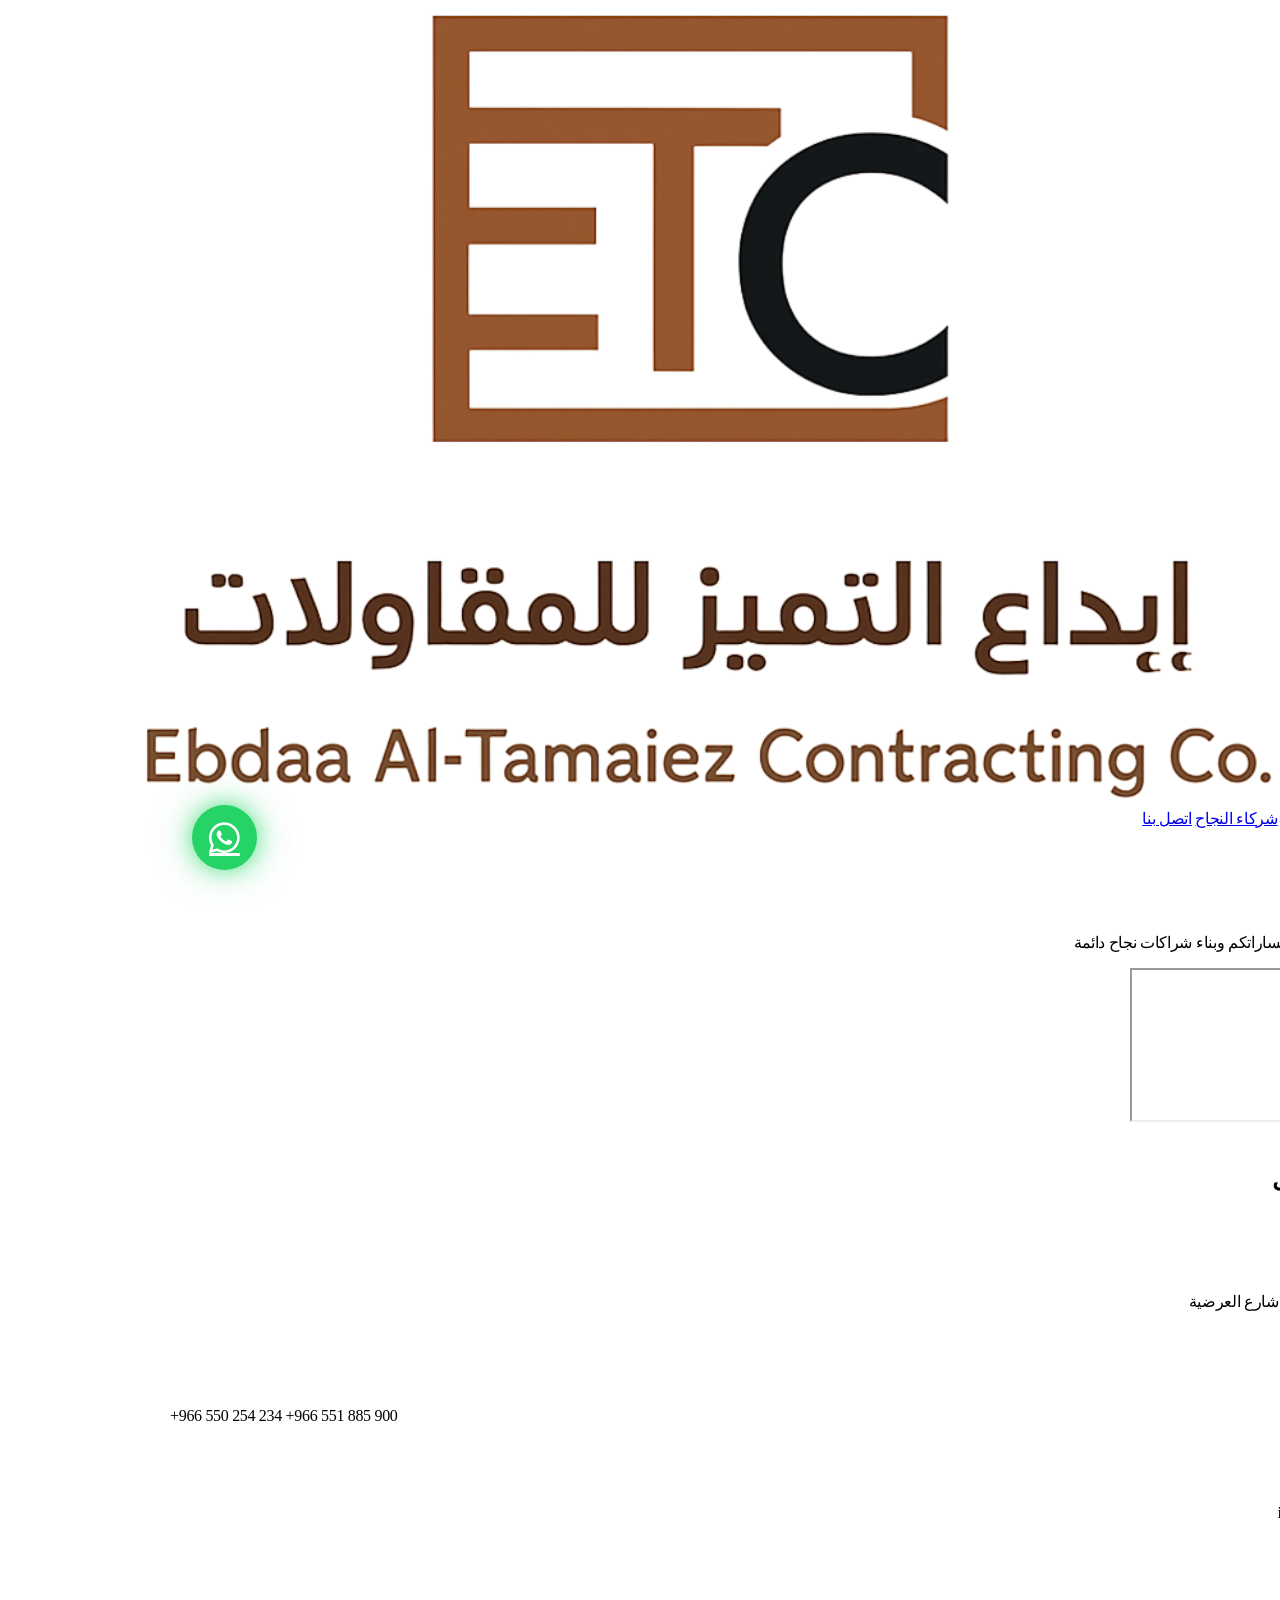
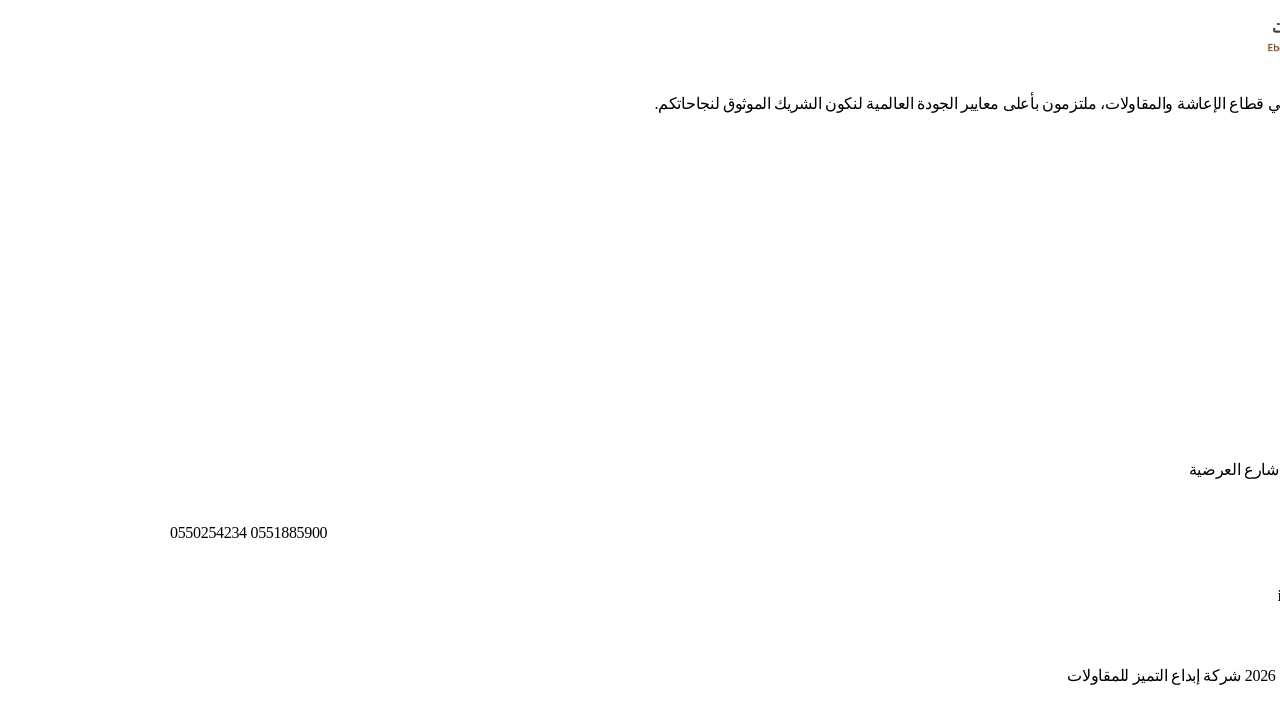
==== contact.html @ ab148bab "first commit" ====
<!DOCTYPE html>
<html lang="ar" dir="rtl">
<head>
    <meta charset="UTF-8" />
    <meta name="viewport" content="width=device-width, initial-scale=1.0" />
    <title>تواصل معنا | إبداع التميز</title>
    <link href="https://fonts.googleapis.com/css2?family=Cairo:wght@300;400;700&display=swap" rel="stylesheet" />
    <script src="https://cdn.tailwindcss.com"></script>
    <link rel="stylesheet" href="style.css" />
    <link rel="icon" type="image/png" href="assets2/loading.png" />
    <link rel="stylesheet" href="https://cdnjs.cloudflare.com/ajax/libs/font-awesome/6.0.0/css/all.min.css" />
</head>
<body class="bg-[#FDFBF7] font-['Cairo'] overflow-x-hidden">

    <nav class="fixed w-full z-[100] px-6 md:px-16 py-4 flex justify-between items-center bg-[#FDFBF7]/90 backdrop-blur-md shadow-sm" id="main-nav" style="opacity: 1; transform: translateY(0); pointer-events: auto;">
        <img src="assets2/logo.png" alt="Logo" class="h-14 w-auto object-contain relative z-[110]">
        <div class="hidden md:flex gap-10 text-[#4A362D] font-bold text-sm tracking-wide items-center">
            <a href="index.html#hero" class="nav-link">الرئيسية</a>
            <a href="index.html#about" class="nav-link">من نحن</a>
            <a href="index.html#services" class="nav-link">خدماتنا</a>
            <a href="index.html#partners" class="nav-link">شركاء النجاح</a>
            <a href="https://wa.me/966550254234" target="_blank" class="px-8 py-3 bg-[#A17A4A] text-white rounded-full hover:bg-[#4A362D] shadow-lg transition-all duration-300">اتصل بنا</a>
        </div>
    </nav>

    <section class="relative pt-32 pb-20 px-4 md:px-16 bg-[#4A362D] overflow-hidden">
        <div class="absolute inset-0 opacity-20">
            <img src="assets2/imgs/hero1.jpeg" class="w-full h-full object-cover" alt="Background">
        </div>
        <div class="relative z-10 text-center text-white">
            <span class="inline-block px-4 py-1 border border-[#A17A4A] rounded-full text-sm mb-4">نسعد بخدمتكم</span>
            <h1 class="text-4xl md:text-6xl font-bold mb-4">تواصل <span class="text-[#A17A4A]">معنا</span></h1>
            <p class="text-gray-300 max-w-2xl mx-auto">نحن هنا للإجابة على استفساراتكم وبناء شراكات نجاح دائمة</p>
        </div>
    </section>

    <section class="py-20 px-6 md:px-16 max-w-7xl mx-auto">
        <div class="grid grid-cols-1 lg:grid-cols-2 gap-12 items-stretch">
            
            <div class="rounded-[40px] overflow-hidden shadow-2xl h-[450px] border-4 border-white relative group">
                <iframe 
                    src="https://www.google.com/maps/embed?pb=!1m18!1m12!1m3!1d3624.583363402441!2d46.5492!3d24.62!2m3!1f0!2f0!3f0!3m2!1i1024!2i768!4f13.1!3m3!1m2!1s0x0%3A0x0!2zMjTCsDM3JzEyLjAiTiA0NsKwMzInNTcuMSJF!5e0!3m2!1sen!2ssa!4v1642150000000!5m2!1sen!2ssa" 
                    class="w-full h-full  transition-all duration-700" 
                    allowfullscreen="" loading="lazy">
                </iframe>
                <div class="absolute top-4 right-4 bg-[#A17A4A] text-white px-6 py-2 rounded-full text-sm font-bold shadow-lg">مقرنا في الرياض</div>
            </div>

            <div class="flex flex-col justify-center space-y-8">
                <div>
                    <h2 class="text-3xl font-bold text-[#4A362D] mb-2">معلومات الإتصال</h2>
                    <div class="w-16 h-1 bg-[#A17A4A]"></div>
                </div>

                <div class="grid gap-6">
                    <div class="flex items-start gap-5 p-6 bg-white rounded-3xl shadow-sm border-r-4 border-[#A17A4A] hover:shadow-md transition-shadow">
                        <div class="w-12 h-12 bg-[#A17A4A]/10 text-[#A17A4A] rounded-2xl flex items-center justify-center text-xl shrink-0">
                            <i class="fas fa-map-marked-alt"></i>
                        </div>
                        <div>
                            <h4 class="font-bold text-[#4A362D] text-lg">الموقع الرئيسي</h4>
                            <p class="text-gray-600">الرياض - حي ظهرة لبن - شارع العرضية</p>
                        </div>
                    </div>

                    <div class="flex items-start gap-5 p-6 bg-white rounded-3xl shadow-sm border-r-4 border-[#A17A4A] hover:shadow-md transition-shadow">
                        <div class="w-12 h-12 bg-[#A17A4A]/10 text-[#A17A4A] rounded-2xl flex items-center justify-center text-xl shrink-0">
                            <i class="fas fa-phone-volume"></i>
                        </div>
                        <div>
                            <h4 class="font-bold text-[#4A362D] text-lg">أرقام التواصل</h4>
                            <div class="flex flex-col text-gray-600" dir="ltr">
                                <span>+966 550 254 234</span>
                                <span>+966 551 885 900</span>
                            </div>
                        </div>
                    </div>

                    <div class="flex items-start gap-5 p-6 bg-white rounded-3xl shadow-sm border-r-4 border-[#A17A4A] hover:shadow-md transition-shadow">
                        <div class="w-12 h-12 bg-[#A17A4A]/10 text-[#A17A4A] rounded-2xl flex items-center justify-center text-xl shrink-0">
                            <i class="fas fa-envelope-open-text"></i>
                        </div>
                        <div>
                            <h4 class="font-bold text-[#4A362D] text-lg">البريد الإلكتروني</h4>
                            <p class="text-gray-600">info@ebdaaaltamaiz.com</p>
                        </div>
                    </div>
                </div>
            </div>
        </div>
    </section>

    <!-- <section class="py-20 bg-white relative overflow-hidden">
        <div class="absolute -bottom-20 -left-20 w-80 h-80 bg-[#A17A4A]/5 rounded-full blur-3xl"></div>
        
        <div class="max-w-4xl mx-auto px-6 relative z-10">
            <div class="text-center mb-12">
                <h2 class="text-3xl font-bold text-[#4A362D]">أرسل لنا رسالة</h2>
                <p class="text-gray-500 mt-2">سنقوم بالرد عليك في أقرب وقت ممكن</p>
            </div>

            <form class="grid grid-cols-1 md:grid-cols-2 gap-6 bg-[#FDFBF7] p-8 md:p-12 rounded-[40px] shadow-xl border border-gray-100">
                <div class="space-y-2">
                    <label class="text-sm font-bold text-[#4A362D] mr-2">الأسم بالكامل</label>
                    <input type="text" placeholder="مثال: محمد أحمد" class="w-full px-6 py-4 rounded-full border border-gray-200 focus:border-[#A17A4A] focus:ring-2 focus:ring-[#A17A4A]/20 outline-none transition-all">
                </div>
                <div class="space-y-2">
                    <label class="text-sm font-bold text-[#4A362D] mr-2">رقم الجوال</label>
                    <input type="tel" placeholder="05xxxxxxxx" class="w-full px-6 py-4 rounded-full border border-gray-200 focus:border-[#A17A4A] focus:ring-2 focus:ring-[#A17A4A]/20 outline-none transition-all text-right">
                </div>
                <div class="md:col-span-2 space-y-2">
                    <label class="text-sm font-bold text-[#4A362D] mr-2">نوع الخدمة</label>
                    <select class="w-full px-6 py-4 rounded-full border border-gray-200 focus:border-[#A17A4A] focus:ring-2 focus:ring-[#A17A4A]/20 outline-none transition-all appearance-none bg-white">
                        <option>إعاشة مطهية</option>
                        <option>تغذية مسبقة التجهيز</option>
                        <option>تشغيل مطابخ</option>
                        <option>أخرى</option>
                    </select>
                </div>
                <div class="md:col-span-2 space-y-2">
                    <label class="text-sm font-bold text-[#4A362D] mr-2">رسالتك</label>
                    <textarea rows="4" placeholder="كيف يمكننا مساعدتك؟" class="w-full px-6 py-4 rounded-[30px] border border-gray-200 focus:border-[#A17A4A] focus:ring-2 focus:ring-[#A17A4A]/20 outline-none transition-all"></textarea>
                </div>
                <div class="md:col-span-2 text-center mt-4">
                    <button type="submit" class="bg-[#A17A4A] text-white px-12 py-4 rounded-full font-bold hover:bg-[#4A362D] hover:scale-105 transition-all shadow-lg flex items-center gap-3 mx-auto">
                        إرسال البيانات
                        <i class="fas fa-paper-plane text-sm"></i>
                    </button>
                </div>
            </form>
        </div>
    </section> -->

    <footer class="relative bg-gradient-to-b from-[#4A362D] to-[#2D1F1A] text-white pt-20 pb-10 px-6 md:px-20 overflow-hidden border-t-4 border-[#A17A4A]">
        <div class="relative z-10 max-w-7xl mx-auto">
            <div class="grid grid-cols-1 md:grid-cols-3 gap-16 mb-16 text-right">
                <div class="flex flex-col items-start space-y-6">
                    <div class="bg-white p-4 rounded-2xl shadow-xl border-b-4 border-[#A17A4A] inline-block">
                        <img src="assets2/loading.png" alt="Logo" class="h-20 w-auto object-contain brightness-100" />
                    </div>
                    <p class="text-white/80 text-lg leading-relaxed max-w-sm font-medium">
                        نحن نصيغ مفهوم التميز في قطاع الإعاشة والمقاولات، ملتزمون بأعلى معايير الجودة العالمية لنكون الشريك الموثوق لنجاحاتكم.
                    </p>
                    <div class="flex gap-4">
                        <a href="#" class="social-btn"><i class="fab fa-twitter"></i></a>
                        <a href="#" class="social-btn"><i class="fab fa-linkedin-in"></i></a>
                        <a href="#" class="social-btn"><i class="fab fa-instagram"></i></a>
                    </div>
                </div>

                <div class="md:pr-12">
                    <h4 class="text-xl font-bold mb-8 text-[#A17A4A] border-r-4 border-[#A17A4A] pr-4 uppercase tracking-wider">الوصول السريع</h4>
                    <ul class="space-y-4 text-white/90 text-lg">
                        <li><a href="index.html#hero" class="nav-link inline-block"> الرئيسية</a></li>
                        <li><a href="index.html#about" class="nav-link inline-block">عن الشركة</a></li>
                        <li><a href="index.html#services" class="nav-link inline-block">خدماتنا</a></li>
                        <li><a href="index.html#partners" class="nav-link inline-block">شركاء النجاح</a></li>
                    </ul>
                </div>

                <div>
                    <h4 class="text-xl font-bold mb-8 text-[#A17A4A] border-r-4 border-[#A17A4A] pr-4 uppercase tracking-wider">تواصل معنا</h4>
                    <div class="space-y-6 text-white/90">
                        <div class="flex items-center gap-4 flex-row-reverse justify-end group">
                            <span class="text-lg font-bold group-hover:text-[#A17A4A] transition-colors">الرياض - حي ظهرة لبن - شارع العرضية</span>
                            <div class="contact-icon-box"><i class="fas fa-map-marker-alt"></i></div>
                        </div>
                        <div class="flex items-center gap-4 flex-row-reverse justify-end group">
                            <div class="flex flex-col items-end text-lg font-bold tracking-wider" dir="ltr">
                                <span class="group-hover:text-[#A17A4A] transition-colors">0550254234</span>
                                <span class="group-hover:text-[#A17A4A] transition-colors">0551885900</span>
                            </div>
                            <div class="contact-icon-box"><i class="fas fa-phone-alt"></i></div>
                        </div>
                        <div class="flex items-center gap-4 flex-row-reverse justify-end group">
                            <span class="text-lg font-bold group-hover:text-[#A17A4A] transition-colors lowercase">info@ebdaaaltamaiz.com</span>
                            <div class="contact-icon-box"><i class="fas fa-envelope"></i></div>
                        </div>
                    </div>
                </div>
            </div>

            <div class="border-t border-white/10 pt-8 text-center">
                <p class="text-white/40 text-sm font-medium tracking-widest">
                    جميع الحقوق محفوظة © 2026 شركة إبداع التميز للمقاولات
                </p>
            </div>
        </div>
    </footer>

    <a href="https://wa.me/966550254234" target="_blank" class="whatsapp-btn-fixed" aria-label="WhatsApp">
        <i class="fab fa-whatsapp"></i>
    </a>

</body>
</html>
---- style.css ----
:root {
    --primary: #A17A4A;
    --dark: #4A362D;
    --bg: #FDFBF7;
}

/* Typography & Layout */
body { letter-spacing: -0.02em; }

.nav-link {
    position: relative;
    transition: color 0.3s;
}

.nav-link::after {
    content: '';
    position: absolute;
    width: 0;
    height: 2px;
    bottom: -5px;
    right: 0;
    background-color: var(--primary);
    transition: width 0.3s ease;
}


/* Achievements Cards */
.achievement-card-new {
    border: 1px solid rgba(161, 122, 74, 0.05);
}

/* Custom Scrollbar */
::-webkit-scrollbar { width: 8px; }
::-webkit-scrollbar-track { background: var(--bg); }
::-webkit-scrollbar-thumb { background: var(--primary); border-radius: 10px; }

/* Ken Burns Effect */
.ken-burns {
    animation: zoom-in-out 30s infinite alternate;
}

@keyframes zoom-in-out {
    from { transform: scale(1); }
    to { transform: scale(1.2); }
}

/* Typography & Layout */
body { letter-spacing: -0.02em; }

.nav-link {
    position: relative;
    transition: color 0.3s;
}

.nav-link::after {
    content: '';
    position: absolute;
    width: 0;
    height: 2px;
    bottom: -5px;
    right: 0;
    background-color: var(--primary);
    transition: width 0.3s ease;
}

/* اللوح الرسمي */
.official-slab {
    position: relative;
    background: #ffffff;
    height: 180px;
    display: flex;
    align-items: center;
    justify-content: center;
    border-radius: 2px; /* زوايا حادة لتعطي طابعاً رسمياً هندسياً */
    /* ظلال مركبة تعطي إحساساً بالثقل والبروز (3D) */
    box-shadow: 
        0 10px 25px rgba(0, 0, 0, 0.02),
        10px 10px 40px rgba(74, 54, 45, 0.05);
    border-left: 4px solid #A17A4A; /* خط جانبي يعطي هوية وفخامة */
    transition: none; /* ثابت بدون Hover */
}

/* مساحة المحتوى */
.slab-content {
    padding: 40px;
    z-index: 2;
}

/* اللوجو - وضوح كامل */
.gov-logo {
    max-height: 140px;
    width: auto;
    /* إظهار اللوجو بوضوح تام مع فلتر طفيف لتوحيد المظهر */
    filter: contrast(1.05);
}

/* لمسة جمالية خلفية (مثل الختم المائي) */
.slab-accent {
    position: absolute;
    bottom: 0;
    right: 0;
    width: 60px;
    height: 60px;
    background: linear-gradient(135deg, transparent 80%, rgba(161, 122, 74, 0.1) 80%);
}

/* تعديل للموبايل لضمان عدم الزحمة */
@media (max-width: 768px) {
    .official-slab {
        height: 150px;
        margin-bottom: 20px;
    }
}




/* زر الواتساب المضيء - Neon Glow WhatsApp */
.whatsapp-btn-fixed {
    position: fixed;
    bottom: 30px;
    left: 30px;
    width: 65px;
    height: 65px;
    background-color: #25d366;
    color: white;
    border-radius: 50%;
    display: flex;
    align-items: center;
    justify-content: center;
    font-size: 35px;
    z-index: 9999;
    transition: all 0.4s ease;
    border: none;
    outline: none;
    /* الإضاءة الأساسية حول الزر */
    box-shadow: 0 0 20px rgba(37, 211, 102, 0.6), 
                0 0 40px rgba(37, 211, 102, 0.4);
    /* أنيميشن الإشعاع المستمر */
    animation: neon-glow 2s infinite alternate;
}

/* تأثير الإشعاع (Glow) المتغير */
@keyframes neon-glow {
    0% {
        box-shadow: 0 0 10px rgba(37, 211, 102, 0.5), 
                    0 0 20px rgba(37, 211, 102, 0.3), 
                    0 0 30px rgba(37, 211, 102, 0.2);
        transform: scale(1);
    }
    100% {
        box-shadow: 0 0 25px rgba(37, 211, 102, 0.8), 
                    0 0 50px rgba(37, 211, 102, 0.6), 
                    0 0 70px rgba(37, 211, 102, 0.4);
        transform: scale(1.05);
    }
}

.whatsapp-btn-fixed:hover {
    background-color: #128c7e;
    transform: scale(1.1) rotate(15deg);
    box-shadow: 0 0 30px rgba(37, 211, 102, 0.8), 
                0 0 60px rgba(37, 211, 102, 0.6);}

/* التنسيقات العامة للفوتر */
.nav-link {
    position: relative;
    transition: color 0.3s;
}

.nav-link::after {
    content: '';
    position: absolute;
    width: 0;
    height: 2px;
    bottom: -5px;
    right: 0;
    background-color: var(--primary);
    transition: width 0.3s ease;
}

.nav-link:hover::after { width: 100%; }

.contact-icon-box {
    width: 45px;
    height: 45px;
    background: var(--primary);
    color: white;
    display: flex;
    align-items: center;
    justify-content: center;
    border-radius: 12px;
    font-size: 20px;
    flex-shrink: 0;
    transform: scaleX(1); 
}

.social-btn {
    width: 42px;
    height: 42px;
    border: 1px solid var(--primary);
    color: var(--primary);
    display: flex;
    align-items: center;
    justify-content: center;
    border-radius: 50%;
    transition: 0.3s ease;
}

.social-btn:hover {
    background: var(--primary);
    color: white;
    transform: translateY(-5px);
}

/* وضوح اللوجو */
footer img {
    max-width: 180px;
    filter: none !important;
    image-rendering: -webkit-optimize-contrast;
}

/* ---- */
.dot {
    width: 12px;
    height: 12px;
    background-color: rgba(255, 255, 255, 0.4);
    border-radius: 50%;
    transition: all 0.4s cubic-bezier(0.175, 0.885, 0.32, 1.275);
}

.active-dot {
    width: 35px !important;
    background-color: #A17A4A !important;
    border-radius: 20px;
}
/* ---- */
/* منع ظهور القائمة في الشاشات الكبيرة */
@media (min-width: 768px) {
    #full-menu { display: none !important; }
}

/* حركة الروابط في الموبايل */
.mobile-link {
    transition: transform 0.3s ease;
}

.mobile-link:active {
    transform: scale(0.9);
}

/* تثبيت اللوجو والزر فوق القائمة */
#main-nav img, #menu-toggle {
    position: relative;
    z-index: 110;
}
/* --- */
#main-nav {
    opacity: 0;
    transform: translateY(-20px); /* يجعله يبدأ من الأعلى قليلاً */
    pointer-events: none; /* يمنع الضغط عليه وهو مخفي */
}
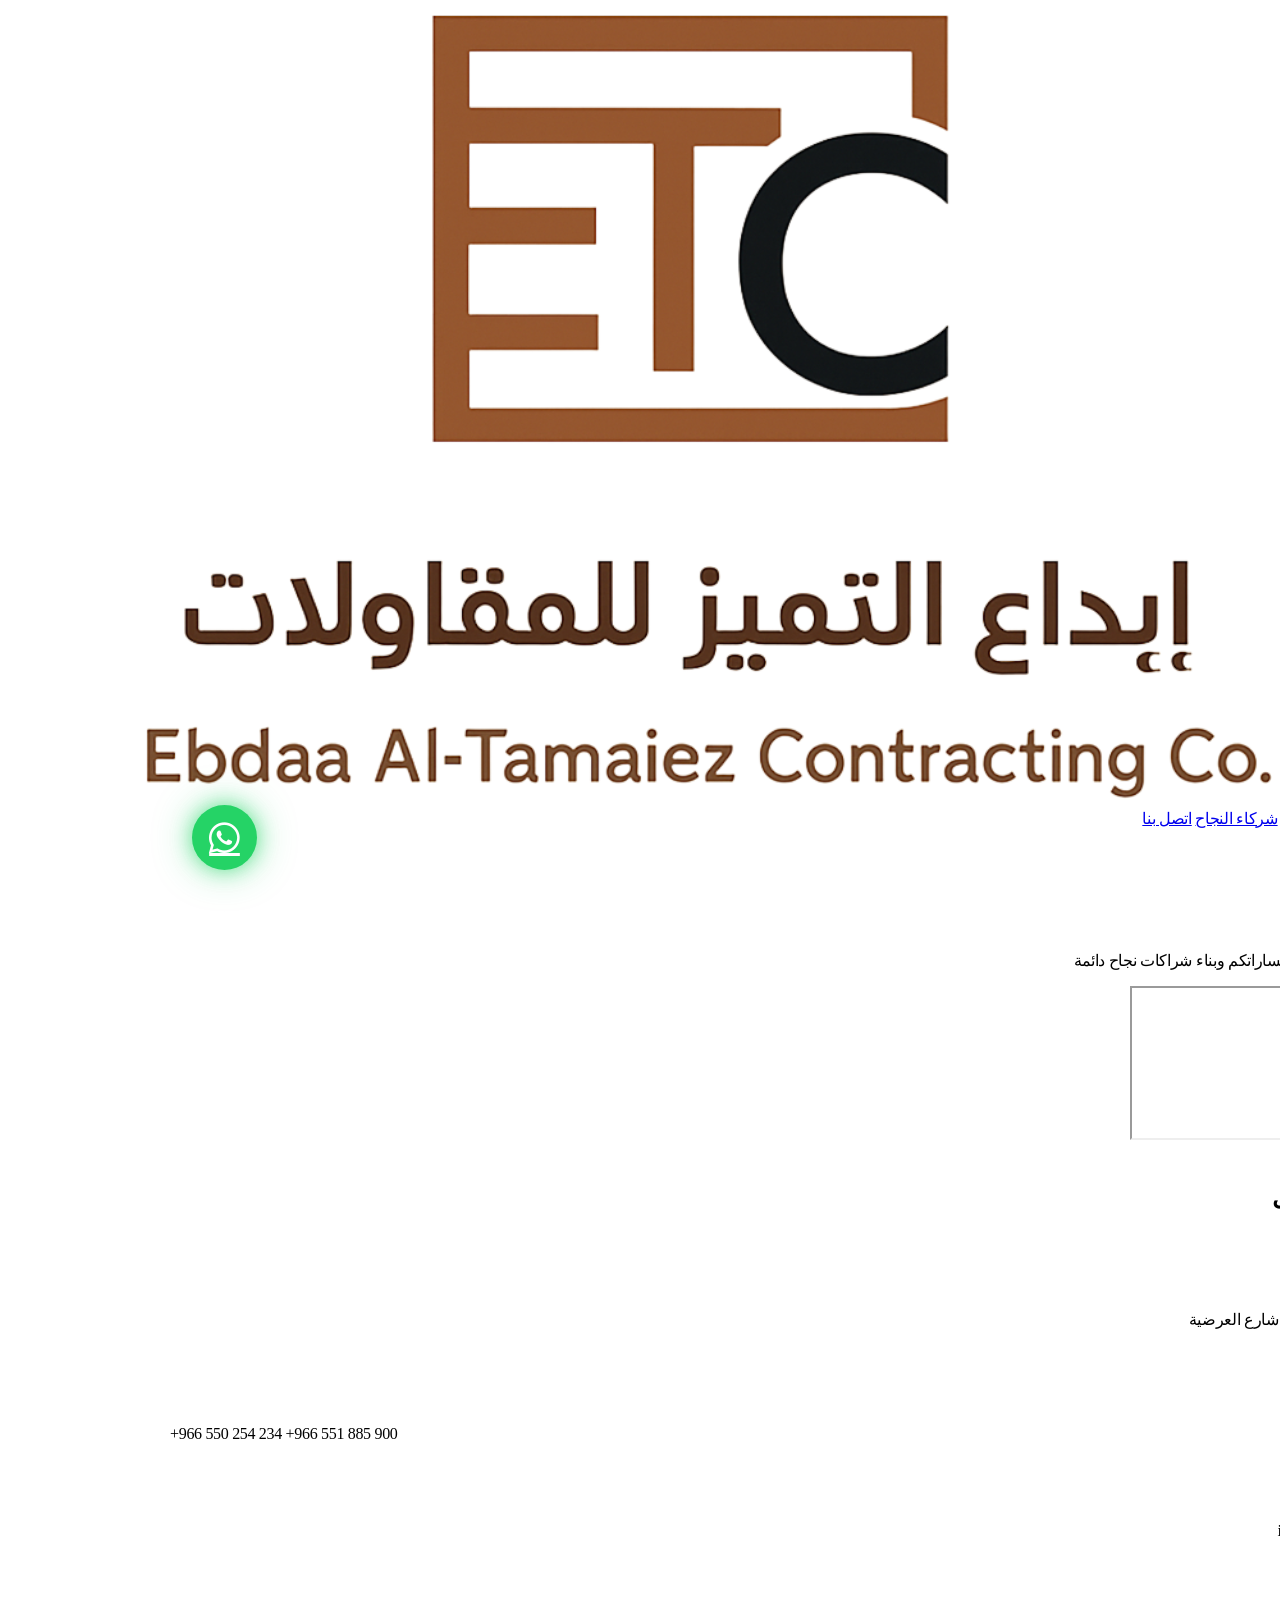
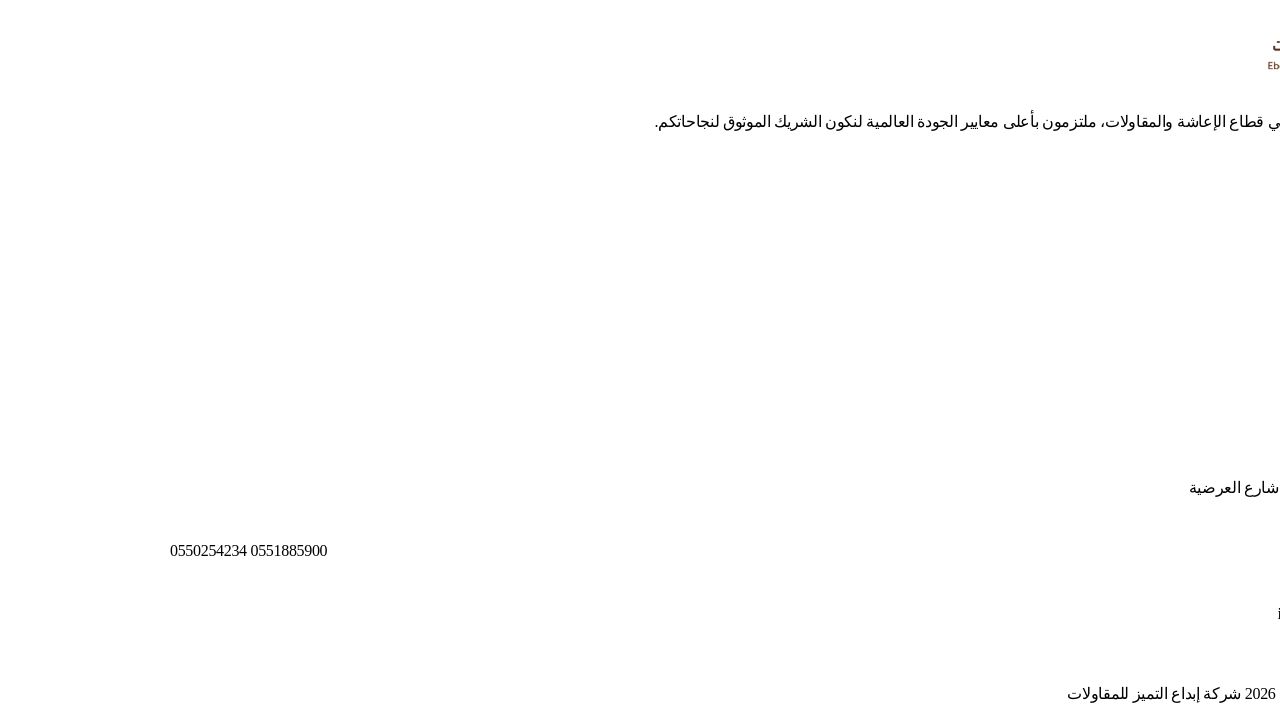
==== commit 18febdc0: "." ====
--- a/contact.html
+++ b/contact.html
@@ -12,16 +12,24 @@
 </head>
 <body class="bg-[#FDFBF7] font-['Cairo'] overflow-x-hidden">
 
-    <nav class="fixed w-full z-[100] px-6 md:px-16 py-4 flex justify-between items-center bg-[#FDFBF7]/90 backdrop-blur-md shadow-sm" id="main-nav" style="opacity: 1; transform: translateY(0); pointer-events: auto;">
-        <img src="assets2/logo.png" alt="Logo" class="h-14 w-auto object-contain relative z-[110]">
-        <div class="hidden md:flex gap-10 text-[#4A362D] font-bold text-sm tracking-wide items-center">
-            <a href="index.html#hero" class="nav-link">الرئيسية</a>
-            <a href="index.html#about" class="nav-link">من نحن</a>
-            <a href="index.html#services" class="nav-link">خدماتنا</a>
-            <a href="index.html#partners" class="nav-link">شركاء النجاح</a>
-            <a href="https://wa.me/966550254234" target="_blank" class="px-8 py-3 bg-[#A17A4A] text-white rounded-full hover:bg-[#4A362D] shadow-lg transition-all duration-300">اتصل بنا</a>
-        </div>
-    </nav>
+   <nav class="fixed w-full z-[100] px-6 md:px-16 py-4 flex justify-between items-center bg-[#FDFBF7]/90 backdrop-blur-md shadow-sm" id="main-nav" style="opacity: 1; transform: translateY(0); pointer-events: auto;">
+    
+    <img src="assets2/logo.png" alt="Logo" class="h-14 w-auto object-contain relative z-[110]">
+    
+    <div class="hidden md:flex gap-10 text-[#4A362D] font-bold text-sm tracking-wide items-center">
+        <a href="index.html#hero" class="nav-link">الرئيسية</a>
+        <a href="index.html#about" class="nav-link">من نحن</a>
+        <a href="index.html#services" class="nav-link">خدماتنا</a>
+        <a href="index.html#partners" class="nav-link">شركاء النجاح</a>
+        <a href="https://wa.me/966550254234" target="_blank" class="px-8 py-3 bg-[#A17A4A] text-white rounded-full hover:bg-[#4A362D] shadow-lg transition-all duration-300">اتصل بنا</a>
+    </div>
+
+    <button id="menu-toggle" class="md:hidden relative z-[110] flex flex-col gap-1.5 justify-center items-center w-12 h-12 bg-[#A17A4A]/10 rounded-full transition-all">
+        <span class="line-1 w-6 h-[2px] bg-[#A17A4A] transition-all duration-300"></span>
+        <span class="line-2 w-6 h-[2px] bg-[#A17A4A] transition-all duration-300"></span>
+        <span class="line-3 w-6 h-[2px] bg-[#A17A4A] transition-all duration-300"></span>
+    </button>
+</nav>
 
     <section class="relative pt-32 pb-20 px-4 md:px-16 bg-[#4A362D] overflow-hidden">
         <div class="absolute inset-0 opacity-20">
@@ -190,7 +198,10 @@
 
     <a href="https://wa.me/966550254234" target="_blank" class="whatsapp-btn-fixed" aria-label="WhatsApp">
         <i class="fab fa-whatsapp"></i>
+
     </a>
+    <script src="https://cdnjs.cloudflare.com/ajax/libs/gsap/3.12.2/gsap.min.js"></script>
+<script src="script.js"></script>
 
 </body>
 </html>
--- a/style.css
+++ b/style.css
@@ -259,4 +259,32 @@
     opacity: 0;
     transform: translateY(-20px); /* يجعله يبدأ من الأعلى قليلاً */
     pointer-events: none; /* يمنع الضغط عليه وهو مخفي */
+}
+
+/* تحسين شكل الصور في قسم من نحن للجوال */
+@media (max-width: 768px) {
+    #about .rounded-\[2rem\] {
+        /* جعل الزوايا أقل حدة قليلاً في الجوال لتبدو أرشق */
+        border-radius: 1.5rem; 
+    }
+    
+    #about img {
+        /* ضمان عدم تمطط الصورة والحفاظ على أبعادها */
+        object-fit: cover;
+        width: 100%;
+    }
+
+    /* إضافة مساحة سفلية للسكشن لمنع تداخل الصورة مع الكلام */
+    #about .grid {
+        gap: 5rem; 
+    }
+}
+
+/* تأثير احترافي عند مرور الماوس أو اللمس */
+#about .overflow-hidden img {
+    transition: transform 0.5s ease-in-out;
+}
+
+#about .overflow-hidden:hover img {
+    transform: scale(1.05);
 }
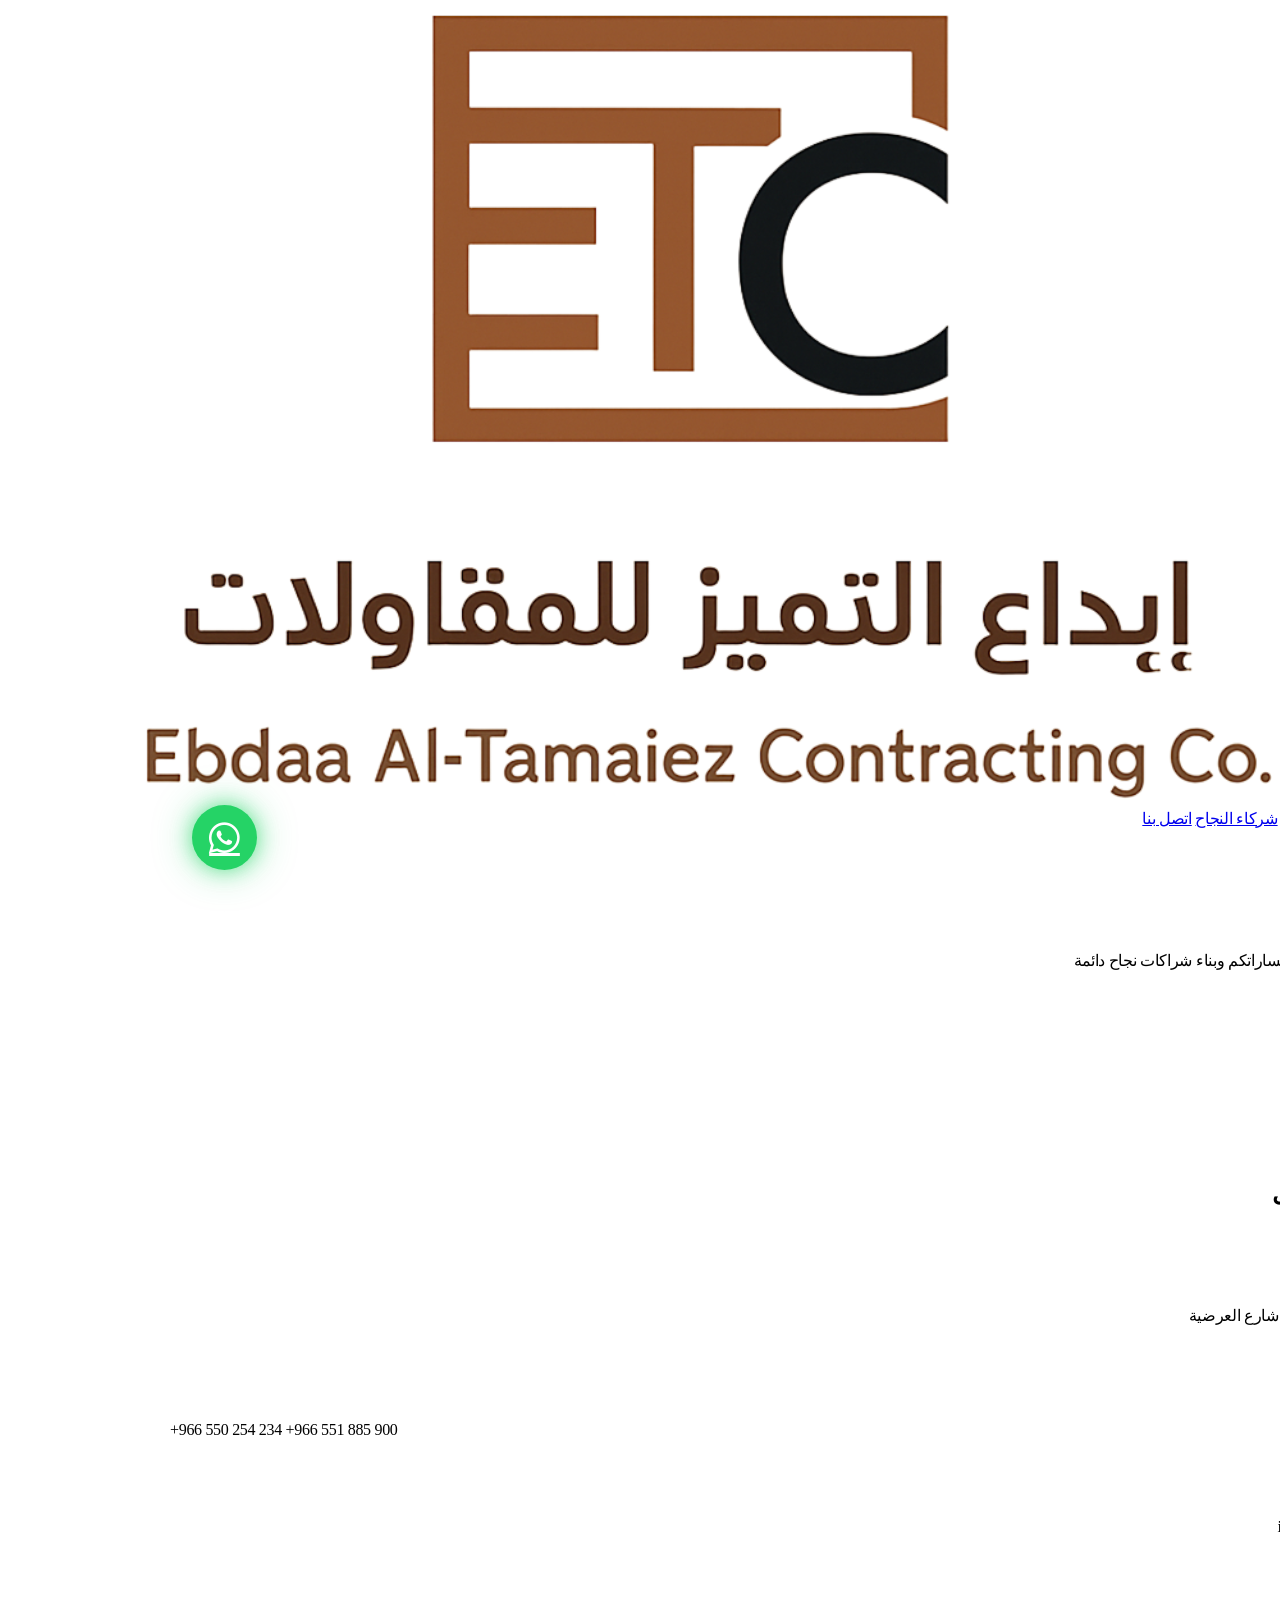
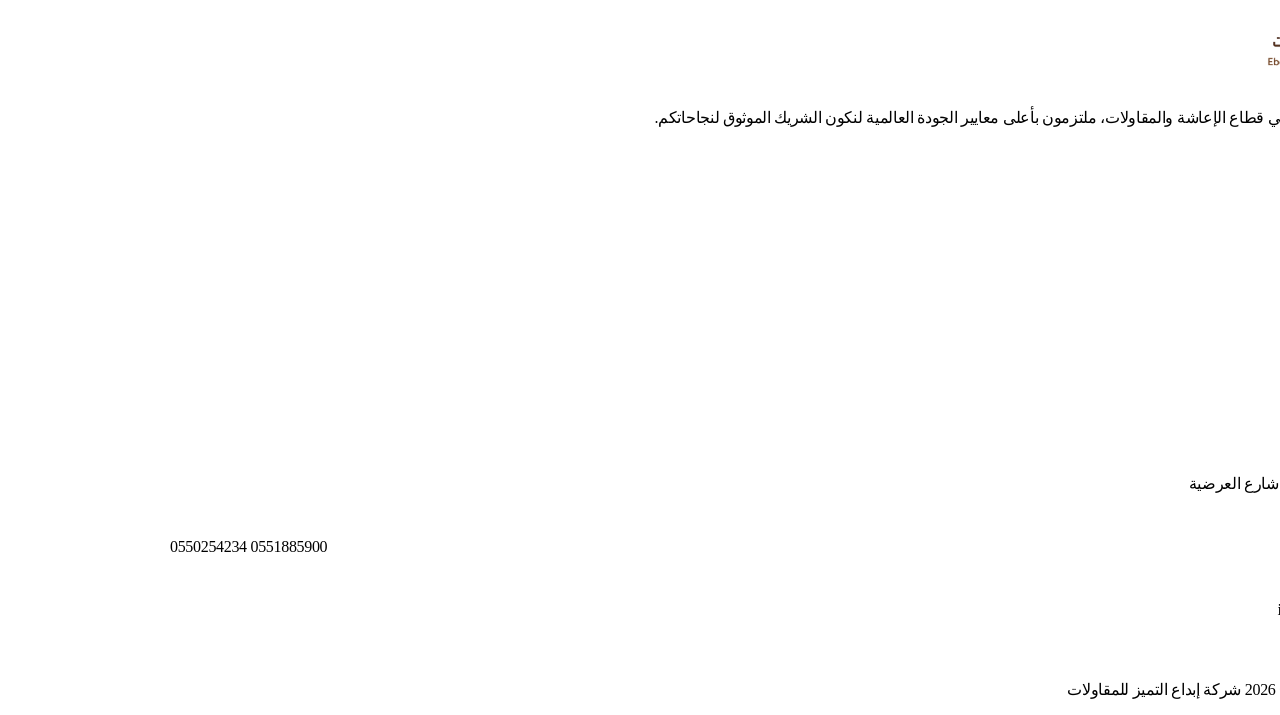
==== commit 8fdbf480: "." ====
--- a/contact.html
+++ b/contact.html
@@ -47,10 +47,13 @@
             
             <div class="rounded-[40px] overflow-hidden shadow-2xl h-[450px] border-4 border-white relative group">
                 <iframe 
-                    src="https://www.google.com/maps/embed?pb=!1m18!1m12!1m3!1d3624.583363402441!2d46.5492!3d24.62!2m3!1f0!2f0!3f0!3m2!1i1024!2i768!4f13.1!3m3!1m2!1s0x0%3A0x0!2zMjTCsDM3JzEyLjAiTiA0NsKwMzInNTcuMSJF!5e0!3m2!1sen!2ssa!4v1642150000000!5m2!1sen!2ssa" 
-                    class="w-full h-full  transition-all duration-700" 
-                    allowfullscreen="" loading="lazy">
-                </iframe>
+    src="https://www.google.com/maps/embed?pb=!1m18!1m12!1m3!1d14498.444763665804!2d46.548664!3d24.644367!2m3!1f0!2f0!3f0!3m2!1i1024!2i768!4f13.1!3m3!1m2!1s0x3e2f1cc332297225%3A0x9147469799e7658c!2z2LfZh9ix2Kkg2YTYqNmG2Iwg2KfZhNix2YrYp9i2IDEzNzgx!5e0!3m2!1sar!2ssa!4v1705250000000!5m2!1sar!2ssa" 
+    class="w-full h-full transition-all duration-700" 
+    style="border:0;" 
+    allowfullscreen="" 
+    loading="lazy" 
+    referrerpolicy="no-referrer-when-downgrade">
+</iframe>
                 <div class="absolute top-4 right-4 bg-[#A17A4A] text-white px-6 py-2 rounded-full text-sm font-bold shadow-lg">مقرنا في الرياض</div>
             </div>
 
@@ -200,6 +203,41 @@
         <i class="fab fa-whatsapp"></i>
 
     </a>
+    
+<script>
+    // كود تشغيل القائمة في صفحة التواصل
+    const menuToggle = document.getElementById('menu-toggle');
+    const fullMenu = document.getElementById('full-menu');
+    const mobileLinks = document.querySelectorAll('.mobile-link');
+
+    if (menuToggle && fullMenu) {
+        menuToggle.addEventListener('click', () => {
+            // التحقق مما إذا كانت القائمة مخفية أم ظاهرة
+            const isVisible = fullMenu.classList.contains('invisible');
+            
+            if (isVisible) {
+                // فتح القائمة
+                fullMenu.classList.remove('invisible', 'opacity-0');
+                fullMenu.classList.add('visible', 'opacity-100');
+                // تغيير شكل الزر (إضافة تأثير بسيط)
+                menuToggle.style.transform = 'rotate(90deg)';
+            } else {
+                // إغلاق القائمة
+                fullMenu.classList.add('invisible', 'opacity-0');
+                fullMenu.classList.remove('visible', 'opacity-100');
+                menuToggle.style.transform = 'rotate(0deg)';
+            }
+        });
+
+        // إغلاق القائمة عند الضغط على أي رابط
+        mobileLinks.forEach(link => {
+            link.addEventListener('click', () => {
+                fullMenu.classList.add('invisible', 'opacity-0');
+                menuToggle.style.transform = 'rotate(0deg)';
+            });
+        });
+    }
+</script>
     <script src="https://cdnjs.cloudflare.com/ajax/libs/gsap/3.12.2/gsap.min.js"></script>
 <script src="script.js"></script>
 
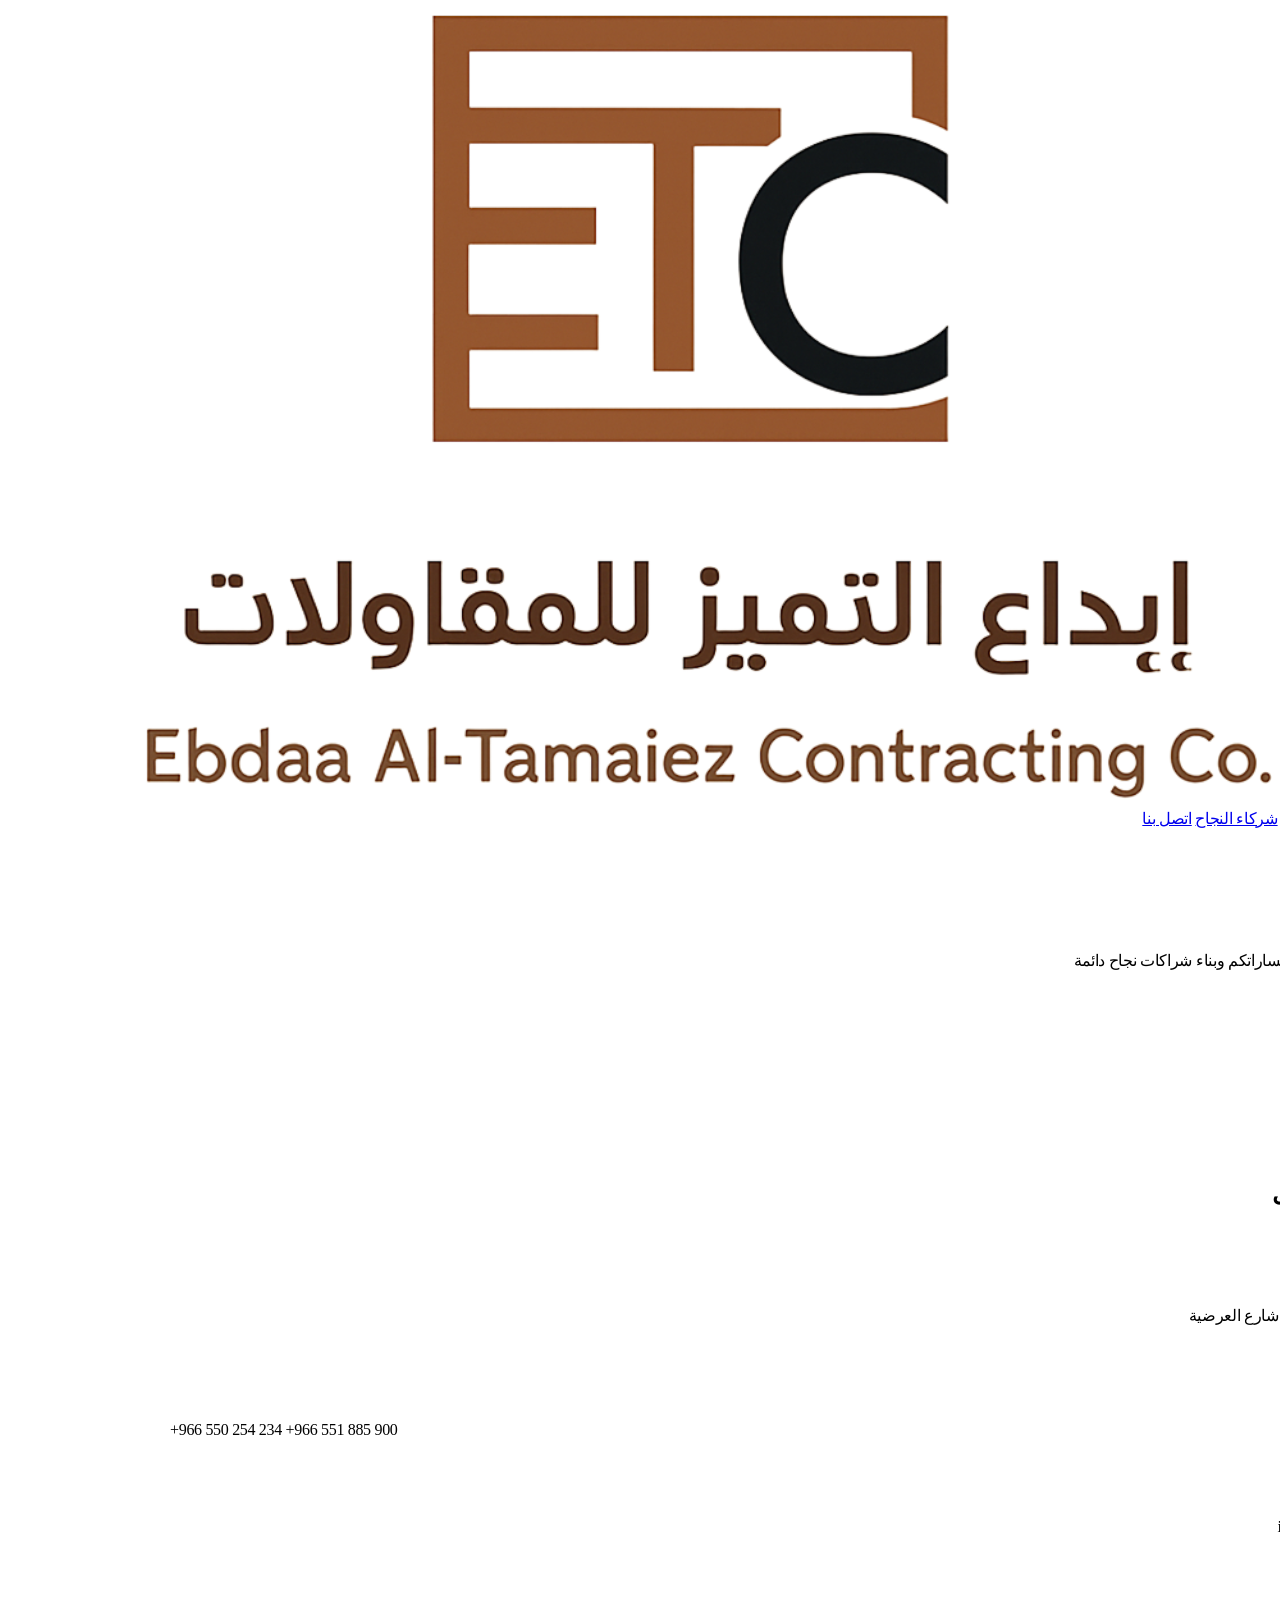
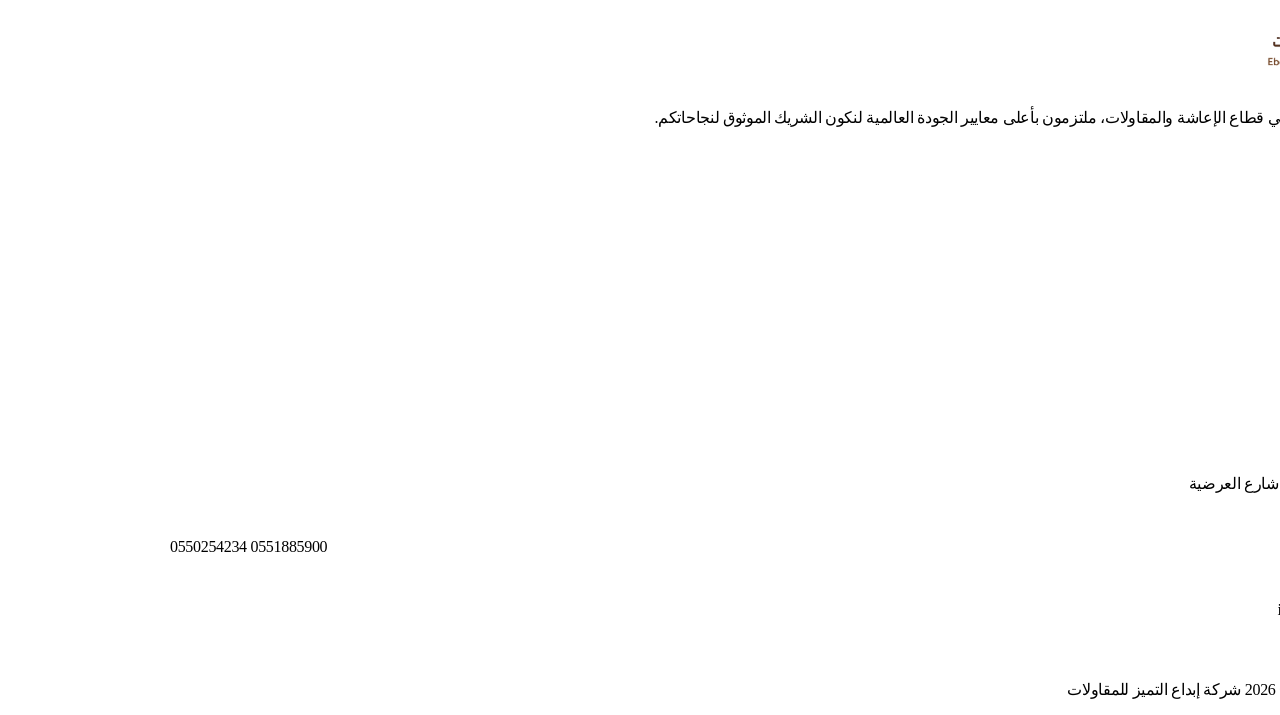
==== commit c7bbba0b: "." ====
--- a/contact.html
+++ b/contact.html
@@ -54,7 +54,7 @@
     loading="lazy" 
     referrerpolicy="no-referrer-when-downgrade">
 </iframe>
-                <div class="absolute top-4 right-4 bg-[#A17A4A] text-white px-6 py-2 rounded-full text-sm font-bold shadow-lg">مقرنا في الرياض</div>
+                <div class="absolute top-4 left-4 bg-[#A17A4A] text-white px-6 py-2 rounded-full text-sm font-bold shadow-lg">مقرنا في الرياض</div>
             </div>
 
             <div class="flex flex-col justify-center space-y-8">
--- a/style.css
+++ b/style.css
@@ -63,7 +63,6 @@
     transition: width 0.3s ease;
 }
 
-/* اللوح الرسمي */
 .official-slab {
     position: relative;
     background: #ffffff;
@@ -71,30 +70,26 @@
     display: flex;
     align-items: center;
     justify-content: center;
-    border-radius: 2px; /* زوايا حادة لتعطي طابعاً رسمياً هندسياً */
-    /* ظلال مركبة تعطي إحساساً بالثقل والبروز (3D) */
+    border-radius: 2px; 
+   
     box-shadow: 
         0 10px 25px rgba(0, 0, 0, 0.02),
         10px 10px 40px rgba(74, 54, 45, 0.05);
-    border-left: 4px solid #A17A4A; /* خط جانبي يعطي هوية وفخامة */
-    transition: none; /* ثابت بدون Hover */
-}
-
-/* مساحة المحتوى */
+    border-left: 4px solid #A17A4A; 
+    transition: none; 
+}
+
 .slab-content {
     padding: 40px;
     z-index: 2;
 }
 
-/* اللوجو - وضوح كامل */
 .gov-logo {
     max-height: 140px;
     width: auto;
-    /* إظهار اللوجو بوضوح تام مع فلتر طفيف لتوحيد المظهر */
     filter: contrast(1.05);
 }
 
-/* لمسة جمالية خلفية (مثل الختم المائي) */
 .slab-accent {
     position: absolute;
     bottom: 0;
@@ -115,11 +110,10 @@
 
 
 
-/* زر الواتساب المضيء - Neon Glow WhatsApp */
 .whatsapp-btn-fixed {
     position: fixed;
     bottom: 30px;
-    left: 30px;
+    right: 30px;
     width: 65px;
     height: 65px;
     background-color: #25d366;
@@ -133,14 +127,11 @@
     transition: all 0.4s ease;
     border: none;
     outline: none;
-    /* الإضاءة الأساسية حول الزر */
     box-shadow: 0 0 20px rgba(37, 211, 102, 0.6), 
                 0 0 40px rgba(37, 211, 102, 0.4);
-    /* أنيميشن الإشعاع المستمر */
     animation: neon-glow 2s infinite alternate;
 }
 
-/* تأثير الإشعاع (Glow) المتغير */
 @keyframes neon-glow {
     0% {
         box-shadow: 0 0 10px rgba(37, 211, 102, 0.5), 
@@ -162,7 +153,6 @@
     box-shadow: 0 0 30px rgba(37, 211, 102, 0.8), 
                 0 0 60px rgba(37, 211, 102, 0.6);}
 
-/* التنسيقات العامة للفوتر */
 .nav-link {
     position: relative;
     transition: color 0.3s;
@@ -235,12 +225,10 @@
     border-radius: 20px;
 }
 /* ---- */
-/* منع ظهور القائمة في الشاشات الكبيرة */
 @media (min-width: 768px) {
     #full-menu { display: none !important; }
 }
 
-/* حركة الروابط في الموبايل */
 .mobile-link {
     transition: transform 0.3s ease;
 }
@@ -249,7 +237,6 @@
     transform: scale(0.9);
 }
 
-/* تثبيت اللوجو والزر فوق القائمة */
 #main-nav img, #menu-toggle {
     position: relative;
     z-index: 110;
@@ -257,30 +244,25 @@
 /* --- */
 #main-nav {
     opacity: 0;
-    transform: translateY(-20px); /* يجعله يبدأ من الأعلى قليلاً */
-    pointer-events: none; /* يمنع الضغط عليه وهو مخفي */
-}
-
-/* تحسين شكل الصور في قسم من نحن للجوال */
+    transform: translateY(-20px); 
+    pointer-events: none; 
+}
+
 @media (max-width: 768px) {
     #about .rounded-\[2rem\] {
-        /* جعل الزوايا أقل حدة قليلاً في الجوال لتبدو أرشق */
         border-radius: 1.5rem; 
     }
     
     #about img {
-        /* ضمان عدم تمطط الصورة والحفاظ على أبعادها */
         object-fit: cover;
         width: 100%;
     }
 
-    /* إضافة مساحة سفلية للسكشن لمنع تداخل الصورة مع الكلام */
     #about .grid {
         gap: 5rem; 
     }
 }
 
-/* تأثير احترافي عند مرور الماوس أو اللمس */
 #about .overflow-hidden img {
     transition: transform 0.5s ease-in-out;
 }
